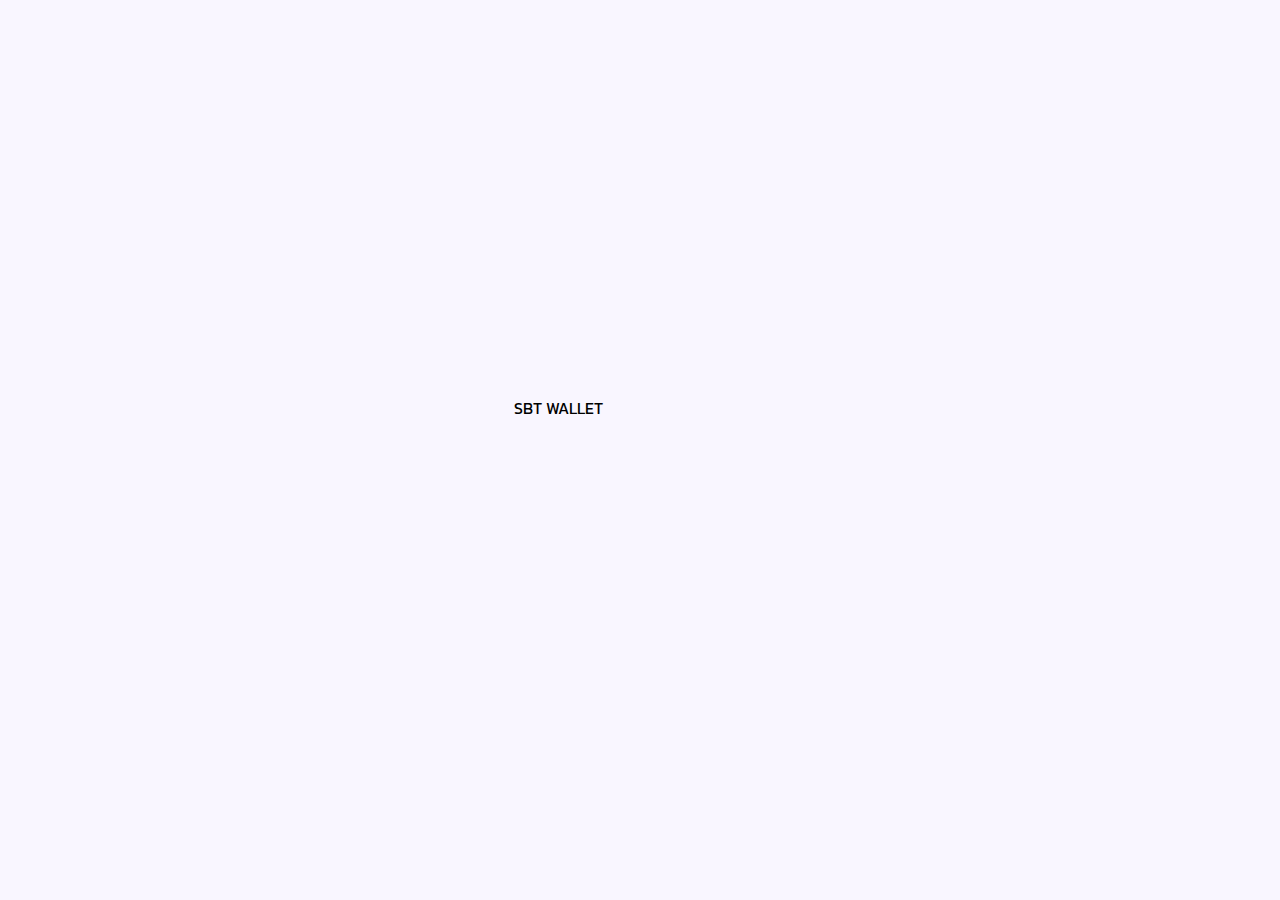
==== index.html @ b54569ad "index" ====
<!DOCTYPE html>
<html lang="en">
<head>
    <meta charset="UTF-8">
    <meta http-equiv="X-UA-Compatible" content="IE=edge">
    <meta name="viewport" content="width=device-width, initial-scale=1.0">
    <title>SybatPay</title>
    <link rel="stylesheet" href="asset/css/index.css">
</head>
<body>
    <div class="container">
        <div class="wallet">
            <label>SBT WALLET</label>
        </div>
    </div>
</body>
</html>
---- asset/css/index.css ----
@import url('https://fonts.googleapis.com/css2?family=Kanit:wght@300&display=swap');

* {
    font-family: 'Kanit', sans-serif;
}
body {
    background-color: #F9F6FF;
}
.wallet {
    position: absolute;
    font-weight: 700;
    left: 40%;
    top: 396px;
    width: 92px;
    height: 24px;
    font-size: 16px;
    font-weight: 400;
    line-height: 24px;
    text-align: center;
}
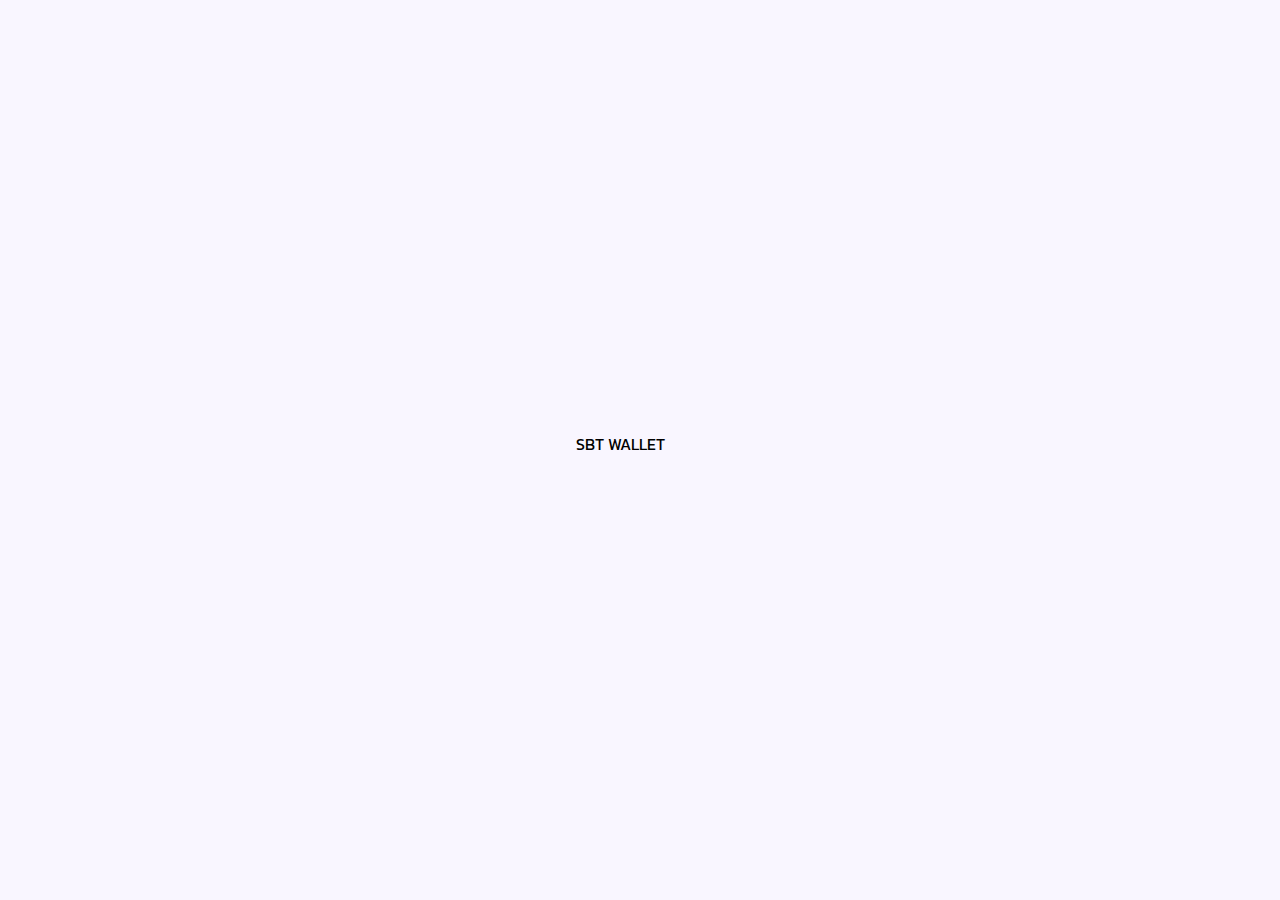
==== commit 501b48d9: "re-styled" ====
--- a/index.html
+++ b/index.html
@@ -9,9 +9,7 @@
 </head>
 <body>
     <div class="container">
-        <div class="wallet">
-            <label>SBT WALLET</label>
-        </div>
+        <label id="wallet-name">SBT WALLET</label>
     </div>
 </body>
 </html>--- a/asset/css/index.css
+++ b/asset/css/index.css
@@ -1,20 +1,21 @@
-@import url('https://fonts.googleapis.com/css2?family=Kanit:wght@300&display=swap');
+@import url('https://fonts.googleapis.com/css2?family=Kanit:wght@400&display=swap');
 
 * {
     font-family: 'Kanit', sans-serif;
 }
 body {
     background-color: #F9F6FF;
+    margin: 0;
+    padding: 0;
 }
-.wallet {
+.container {
     position: absolute;
-    font-weight: 700;
-    left: 40%;
-    top: 396px;
-    width: 92px;
-    height: 24px;
-    font-size: 16px;
-    font-weight: 400;
-    line-height: 24px;
-    text-align: center;
+    align-items: center;
+    width: 100%;
+    height: 100%;
 }
+#wallet-name {
+    position: relative;
+    left: 45%;
+    top: 48%;
+}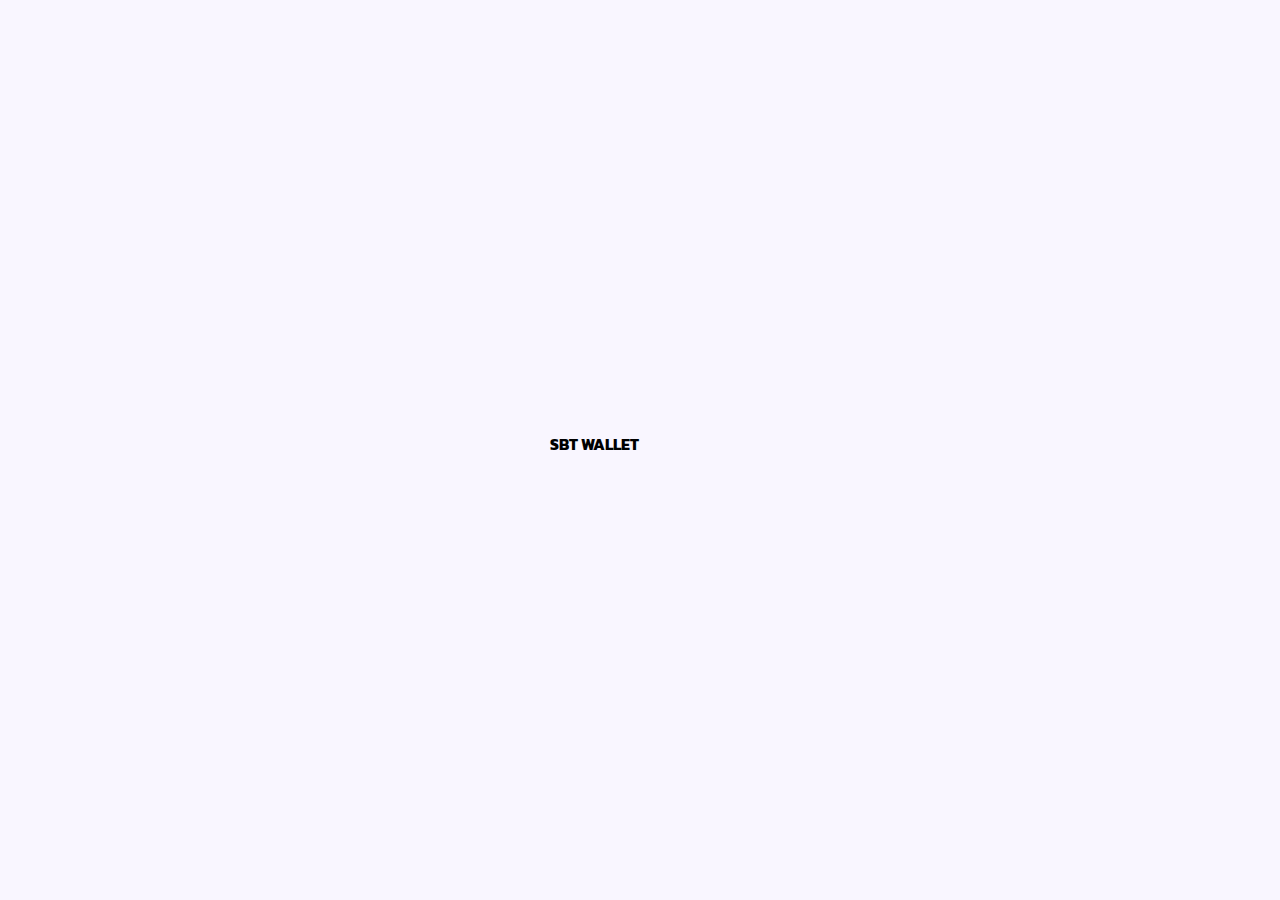
==== commit 4ccf6898: "wallet 50% completed" ====
--- a/index.html
+++ b/index.html
@@ -3,6 +3,7 @@
 <head>
     <meta charset="UTF-8">
     <meta http-equiv="X-UA-Compatible" content="IE=edge">
+    <meta http-equiv="refresh" content="7; url=./home">
     <meta name="viewport" content="width=device-width, initial-scale=1.0">
     <title>SybatPay</title>
     <link rel="stylesheet" href="asset/css/index.css">
--- a/asset/css/index.css
+++ b/asset/css/index.css
@@ -16,6 +16,176 @@
 }
 #wallet-name {
     position: relative;
-    left: 45%;
+    left: 43%;
     top: 48%;
-}+    font-weight: 700;
+}
+#page-title {
+    font-size: 36px;
+    color: rgba(0, 0, 0, 1);
+}
+#sub-page-title {
+    font-size: 16px;
+    color: rgba(0, 0, 0, 1);
+}
+#page-title, #sub-page-title {
+    position: relative;
+    top: 156px;
+    left: 40%;
+}
+input[type="text"] {
+    background-color: #2d2d2d;
+    background-blend-mode: normal;
+    width: 303px;
+    height: 48px;
+    border-radius: 10px;
+    color: #ffffff;
+    padding-left: 15px;
+    border: none;
+}
+input[type="password"] {
+    background-color: #2d2d2d;
+    background-blend-mode: normal;
+    width: 303px;
+    height: 48px;
+    border-radius: 10px;
+    color: #ffffff;
+    padding-left: 15px;
+    margin-top: 10px;
+    border: none;
+}
+input[type="submit"] {
+    background-color: #5315bf;
+    background-blend-mode: normal;
+    width: 320px;
+    height: 48px;
+    border-radius: 10px;
+    text-align: center;
+    color: #ffffff;
+    padding-left: 15px;
+    margin-top: 50px;
+    border: none;
+}
+.login-form {
+    position: relative;
+    margin-left: 10%;
+    top: 300px;
+}
+.nav {
+    position: relative;
+    width: 100%;
+    background-color: #2d2d2d;
+    height: 266px;
+}
+.quit {
+    float: right;
+    margin-right: 20px;
+    margin-top: 20px;
+}
+.balance {
+    position: relative;
+    top: 79px;
+    width: 100%;
+    text-align: center;
+}
+#balance {
+    width: 148px;
+    height: 54px;
+    color: #ffffff;
+    font-size: 36px;
+    font-weight: 700;
+}
+.action-btn {
+    position: relative;
+    text-align: center;
+    top: 127px;
+}
+.action-btn a {
+    text-decoration: none;
+    width: 60px;
+    height: 60px;
+    background-color: rgba(71, 71, 71, 1);
+    padding: 10px;
+    border-radius: 90px;
+    text-align: center;
+    mix-blend-mode: normal;
+    margin: 5px;
+    padding-top: 20px;
+}
+.action-btn a img {
+    position: relative;
+    top: 5px;
+}
+.navbar {
+    position: fixed;
+    left: 0;
+    bottom: 0;
+    height: 71px;
+    background-color: #2d2d2d;
+    width: 100%;
+    display: flex;
+    text-align: center;
+}
+#send-tnx {
+    color: rgba(255, 56, 56, 1);
+}
+.tnx {
+    position: absolute;
+    top: 266;
+    width: 98%;
+}
+.list-tnx {
+    position: relative;
+}
+.body-tnx {
+    position: relative;
+    color: rgba(45, 45, 45, 1);
+    left: 15px;
+}
+table {
+    height: 91px;
+    background-color: #2d2d2d;
+    width: 100%;
+    margin-left: 10px;
+    margin-top: 15px;
+    margin-right: 10px;
+    border-radius: 10px;
+    background-color: rgba(249, 246, 255, 1);
+    box-shadow:  0px 2px 4px 0px rgba(100, 100, 100, 0.498)
+}
+.first {
+    float: left;
+    padding-top: 10px;
+}
+.last {
+    float: right;
+    text-align: right;
+}
+.first, .last {
+    padding-left: 10px;
+    padding-right: 10px;
+}
+#recieve-tnx {
+    color: rgba(3, 136, 3, 1);
+}
+.active1 {
+    position: relative;
+    width: 13px;
+    height: 3px;
+    border-radius: 33px;
+    background: #db00f3;
+    background-blend-mode: normal;
+    margin-left: 8px;
+    left: 46%;
+}
+li {
+    text-decoration: none;
+    list-style: none;
+}
+ul {
+    align-items: center;
+}
+.icon1, .icon2, .icon3 {
+    position: relative;
+    width: 33.3%;
+}
